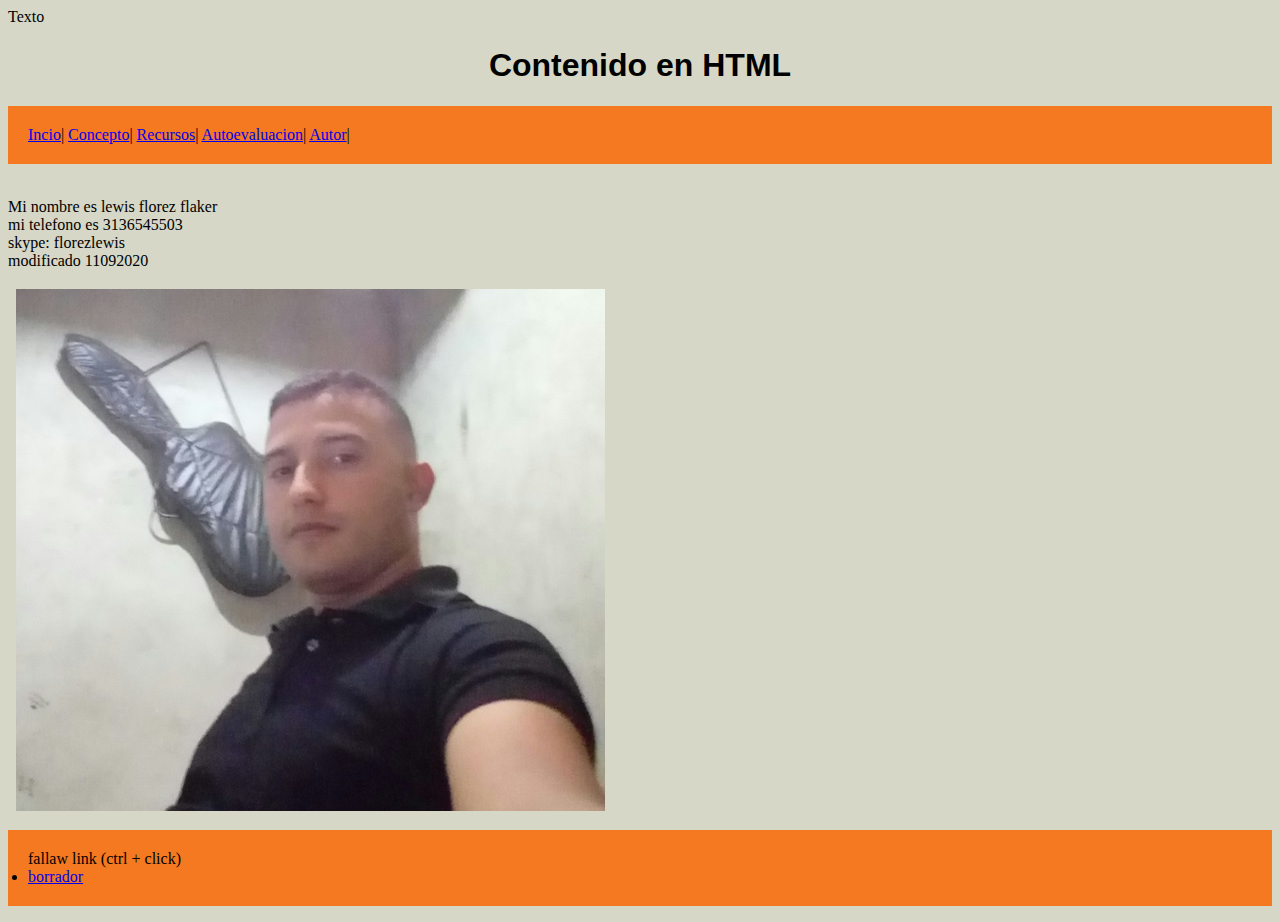
==== index.html @ 568e71cb "subir informacion pdf" ====
Texto <!DOCTYPE html>
<html lang="es">
  <head>

    <meta charset="utf-8">
    <meta name="keywords" content="ejemplo de código HTML5">
    <meta name="Author" content="Lewis Florez">
    <title> primera pagina</title>
    <link rel="stylesheet" href="estilos.css">

  </head>

  <body bgcolor= "#d6d7c6"></body>
    <h1 class="titulo">Contenido en HTML</h1>

    <div class="menu">
        <a href="Inicio.html">Incio</a>|
        <a href="Concepto01.html">Concepto</a>|
        <a href="recursos01.html">Recursos</a>|
        <a href="Autoevaluacion01.html">Autoevaluacion</a>|
        <a href="index.html">Autor</a>|

        
    </div>
        <br>

    <p> Mi nombre es lewis florez flaker <br>
      mi telefono es 3136545503 <br>
      skype: florezlewis <br>
      modificado 11092020</p>



      <table class="foto1">

        <tr>
      
          <td>
            <img src="foto1.jpg" alt="foto1">
          </td>
        </tr>
      </table>
     
      <nav>
        <ul class = "menu"> fallaw link (ctrl + click)
          
          <li> <a href="planning.html"> borrador </a>  </li>
        
        
        </ul>
        
       </nav>
    
  

  </body>
</html>
---- estilos.css ----
.body{
    font-family: 'Franklin Gothic Medium', 'Arial Narrow', Arial, sans-serif;
}

.titulo{
    text-align: center;
    font-family: 'Franklin Gothic Medium', 'Arial Narrow', Arial, sans-serif; 
}

.menu{
    padding: 20px;
    background-color: #F47920;

}

.tabla{
    width: 70%;
    margin: 20px;
}

.foto1{
    width: 40%;
    margin: 5px;
}

.html{
    text-align: center;
    margin: 20px;
}

.submenu{
    padding: 10px;
    background-color: #F0B429
}
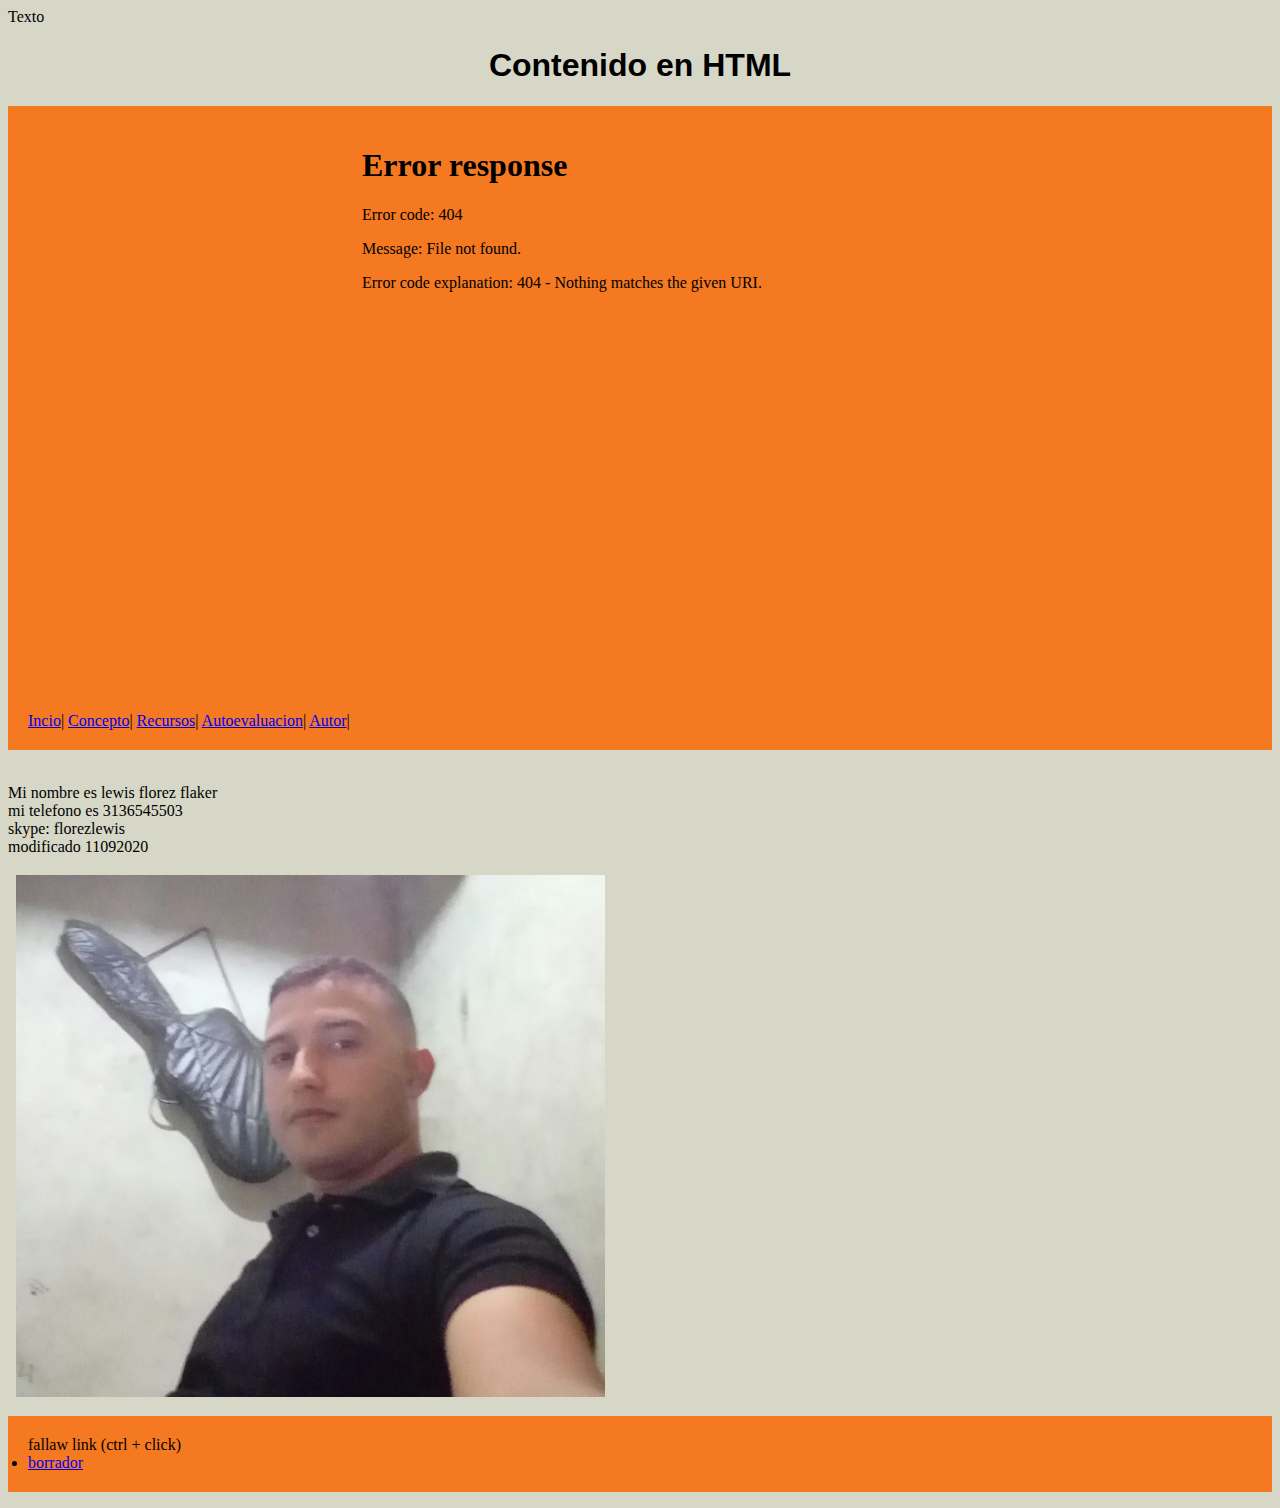
==== commit f071438b: "hbhjg" ====
--- a/index.html
+++ b/index.html
@@ -19,7 +19,7 @@
         <a href="recursos01.html">Recursos</a>|
         <a href="Autoevaluacion01.html">Autoevaluacion</a>|
         <a href="index.html">Autor</a>|
-
+        <iframe src="pdf/Matriz.pdf" frameborder="0" height="600" width="600"></iframe>
         
     </div>
         <br>
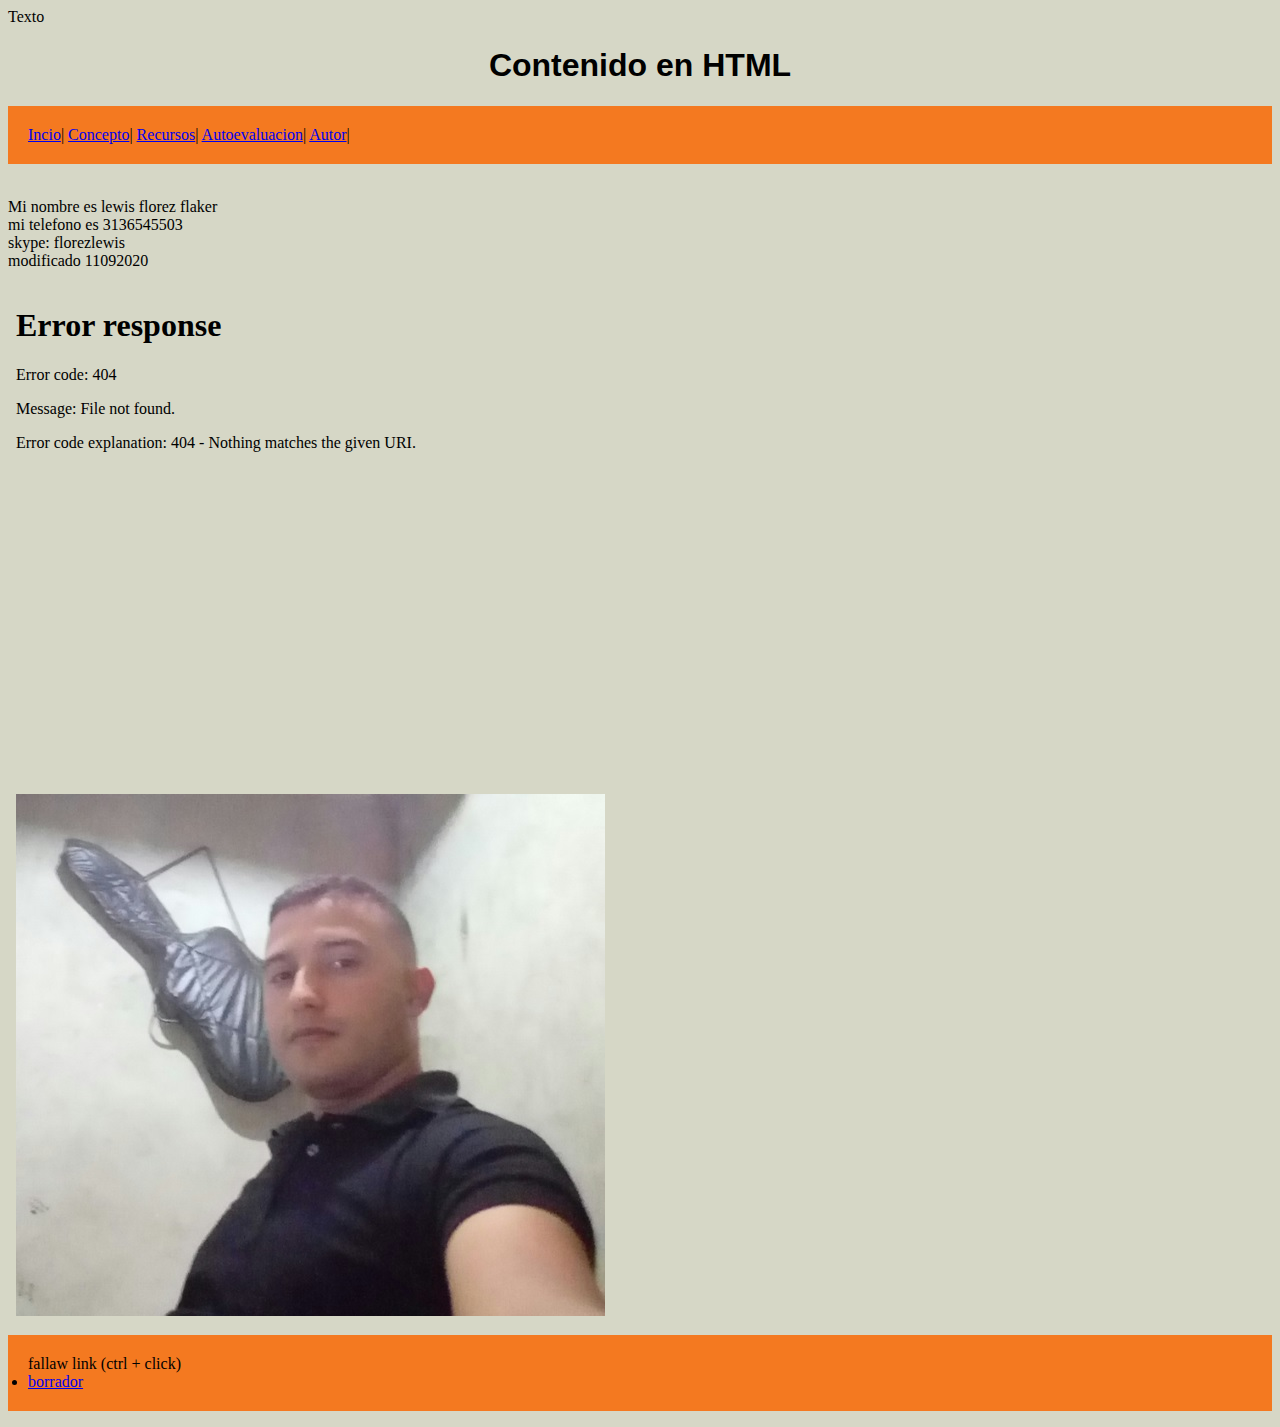
==== commit c4f28665: "se borran y se modifica pdf" ====
--- a/index.html
+++ b/index.html
@@ -19,7 +19,7 @@
         <a href="recursos01.html">Recursos</a>|
         <a href="Autoevaluacion01.html">Autoevaluacion</a>|
         <a href="index.html">Autor</a>|
-        <iframe src="pdf/Matriz.pdf" frameborder="0" height="600" width="600"></iframe>
+  
         
     </div>
         <br>
@@ -29,7 +29,7 @@
       skype: florezlewis <br>
       modificado 11092020</p>
 
-
+<iframe src="pdf/Matriz.pdf" frameborder="0" height="500"width= "600"></iframe>
 
       <table class="foto1">
 
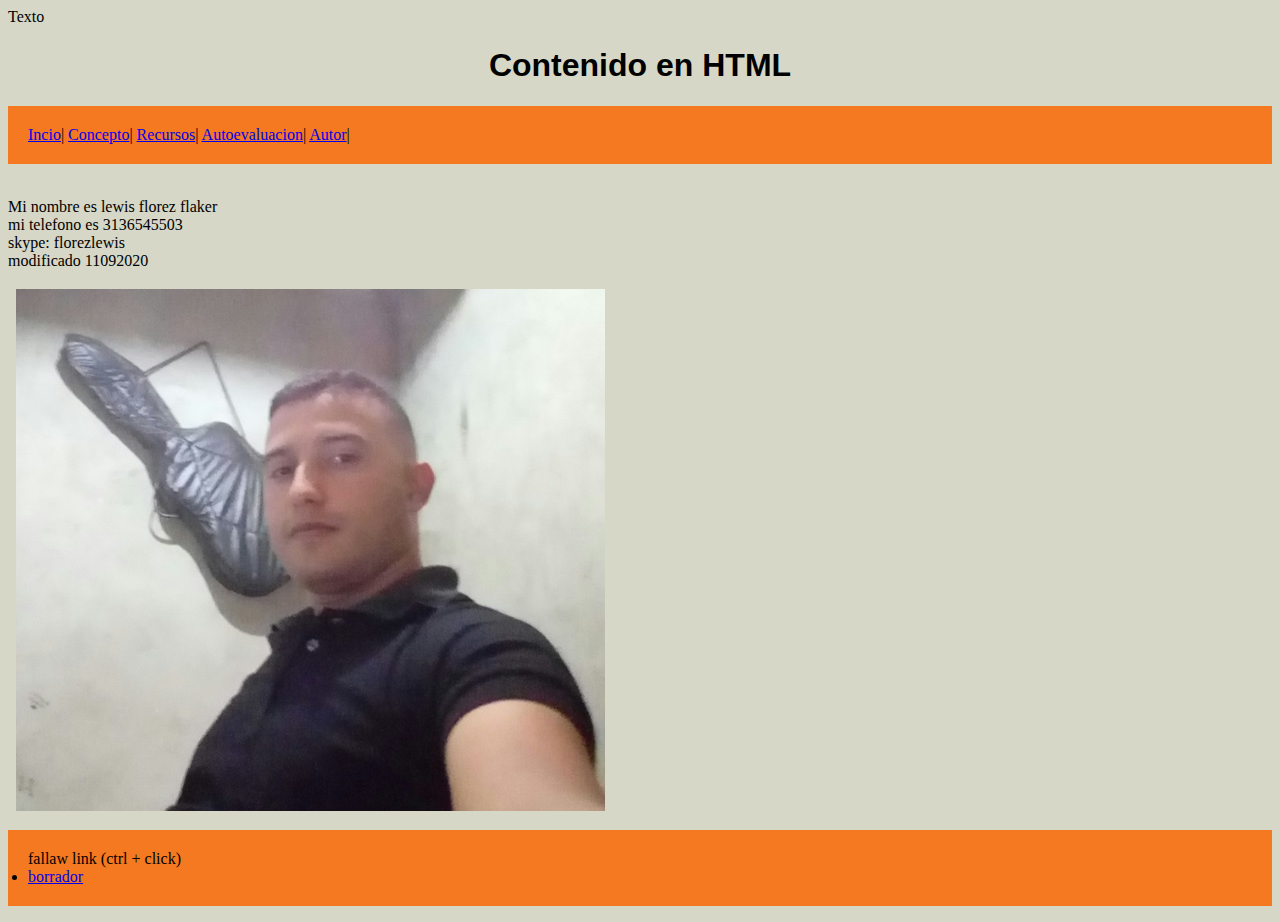
==== commit 301c1d82: "modificacion 4 pdf" ====
--- a/index.html
+++ b/index.html
@@ -29,7 +29,6 @@
       skype: florezlewis <br>
       modificado 11092020</p>
 
-<iframe src="pdf/Matriz.pdf" frameborder="0" height="500"width= "600"></iframe>
 
       <table class="foto1">
 
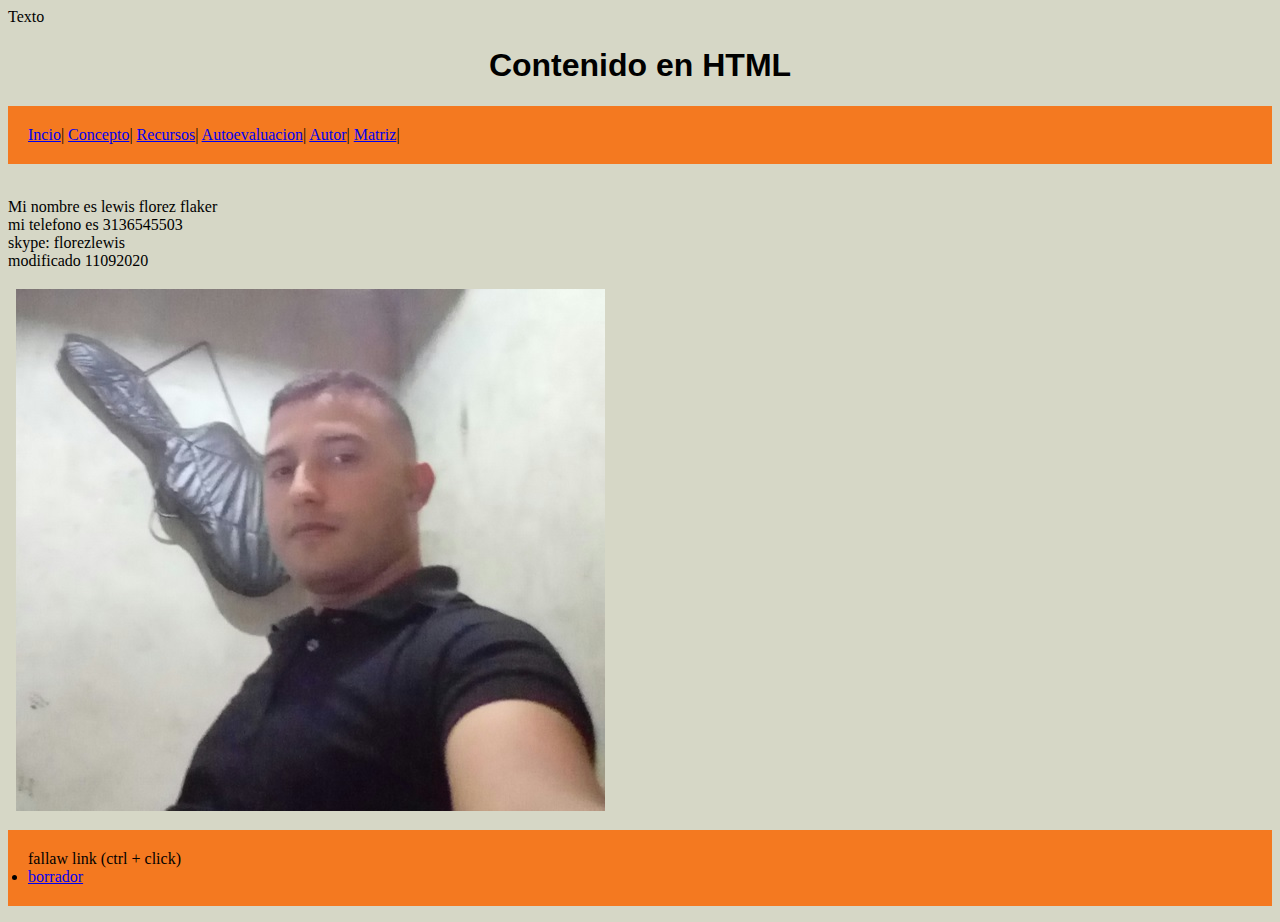
==== commit 1429b28a: "ultima atualizacion final" ====
--- a/index.html
+++ b/index.html
@@ -19,6 +19,7 @@
         <a href="recursos01.html">Recursos</a>|
         <a href="Autoevaluacion01.html">Autoevaluacion</a>|
         <a href="index.html">Autor</a>|
+        <a href="Matriz.html">Matriz</a>|
   
         
     </div>
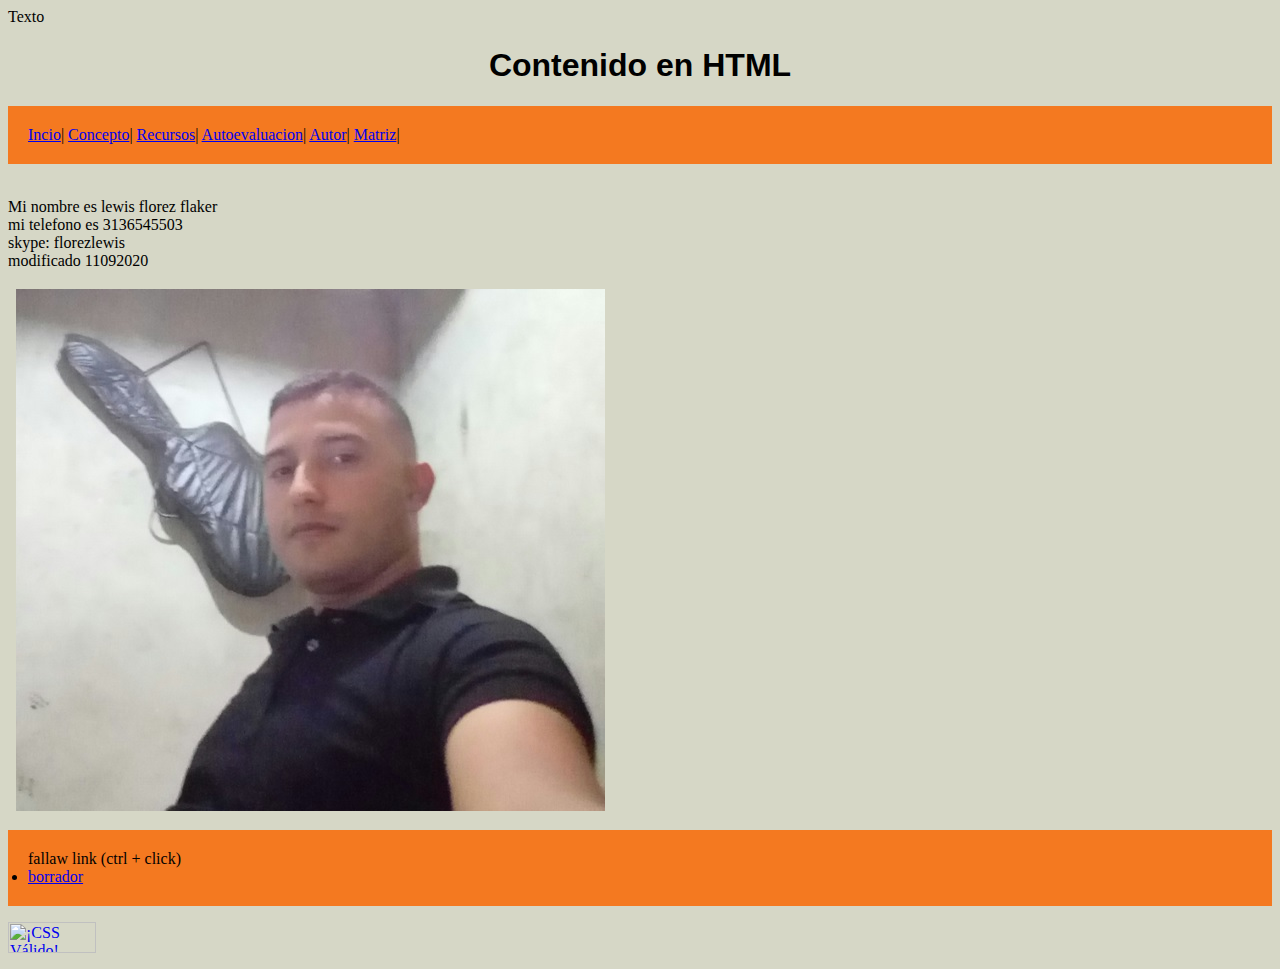
==== commit 57c80994: "actualizacion foto" ====
--- a/index.html
+++ b/index.html
@@ -50,7 +50,13 @@
         </ul>
         
        </nav>
-    
+       <p>
+        <a href="https://jigsaw.w3.org/css-validator/check/referer">
+            <img style="border:0;width:88px;height:31px"
+                src="https://jigsaw.w3.org/css-validator/images/vcss"
+                alt="¡CSS Válido!" />
+        </a>
+    </p>
   
 
   </body>
--- a/estilos.css
+++ b/estilos.css
@@ -31,4 +31,11 @@
 .submenu{
     padding: 10px;
     background-color: #F0B429
+
+}
+
+.menul{
+    padding: 10px;
+    background-color: #4720f4;
+    
 }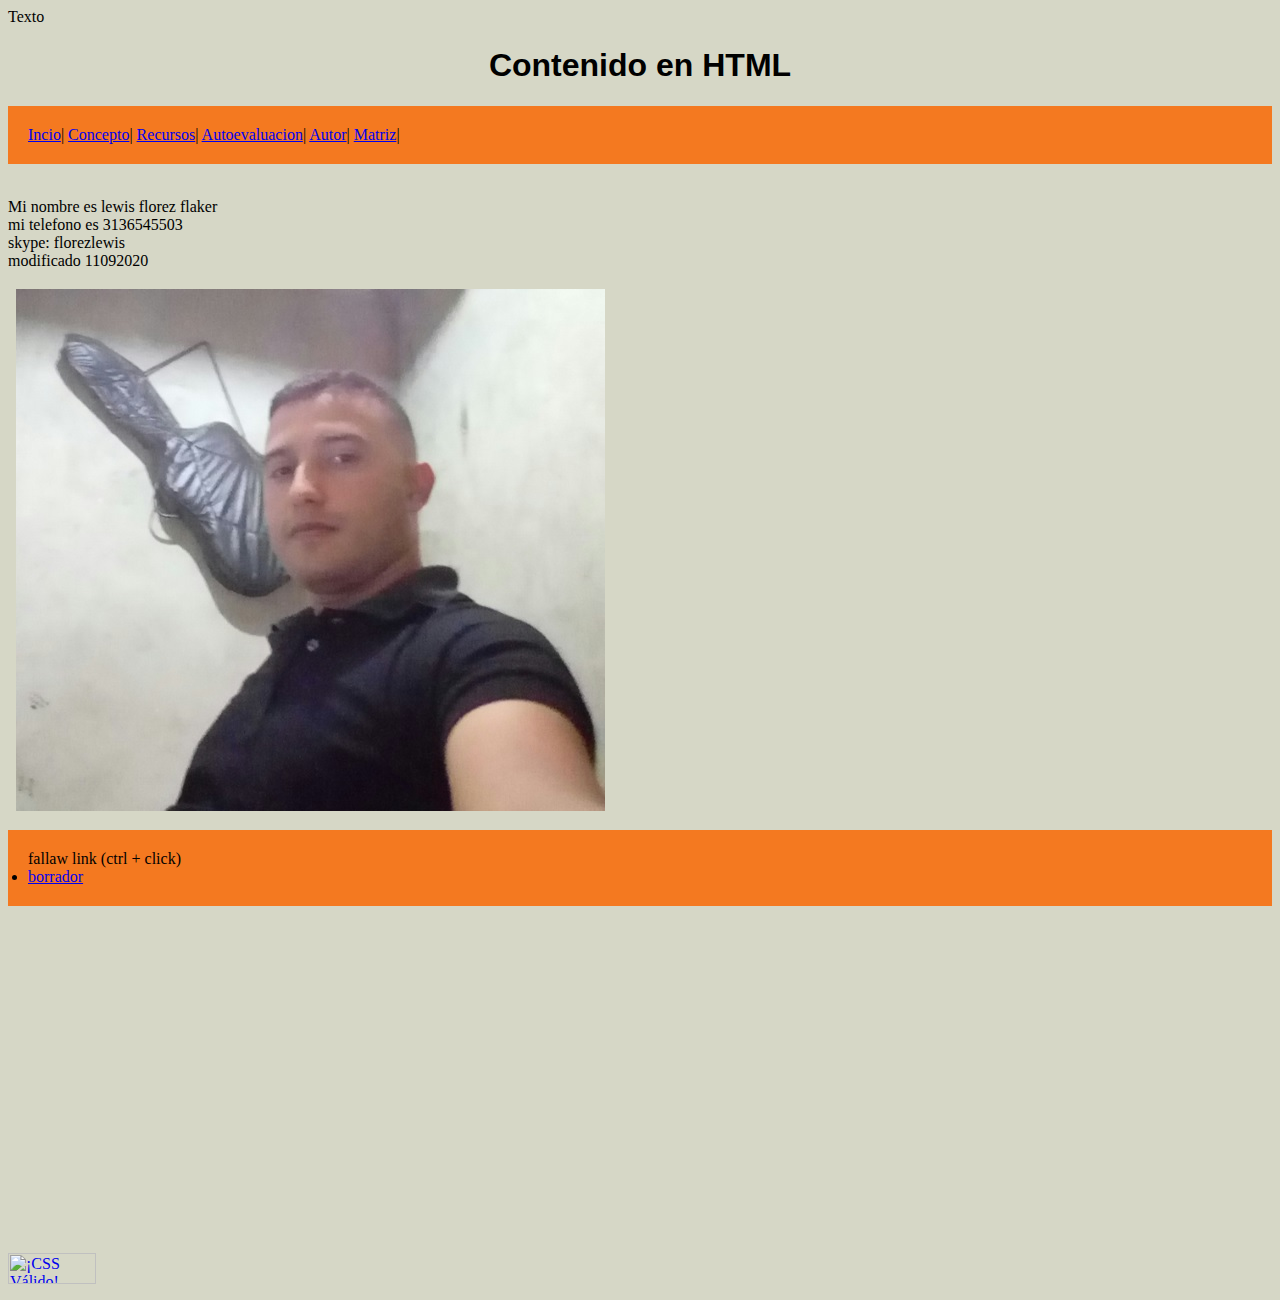
==== commit 0679d717: "ingresa video al repositorio index" ====
--- a/index.html
+++ b/index.html
@@ -13,7 +13,7 @@
   <body bgcolor= "#d6d7c6"></body>
     <h1 class="titulo">Contenido en HTML</h1>
 
-    <div class="menu">
+    <div class="menu"class="submenu">
         <a href="Inicio.html">Incio</a>|
         <a href="Concepto01.html">Concepto</a>|
         <a href="recursos01.html">Recursos</a>|
@@ -50,6 +50,9 @@
         </ul>
         
        </nav>
+       
+       <iframe width="560" height="315" src="https://www.youtube.com/embed/ODI4intVTns" frameborder="0" allow="accelerometer; autoplay; clipboard-write; encrypted-media; gyroscope; picture-in-picture" allowfullscreen></iframe>
+       
        <p>
         <a href="https://jigsaw.w3.org/css-validator/check/referer">
             <img style="border:0;width:88px;height:31px"
